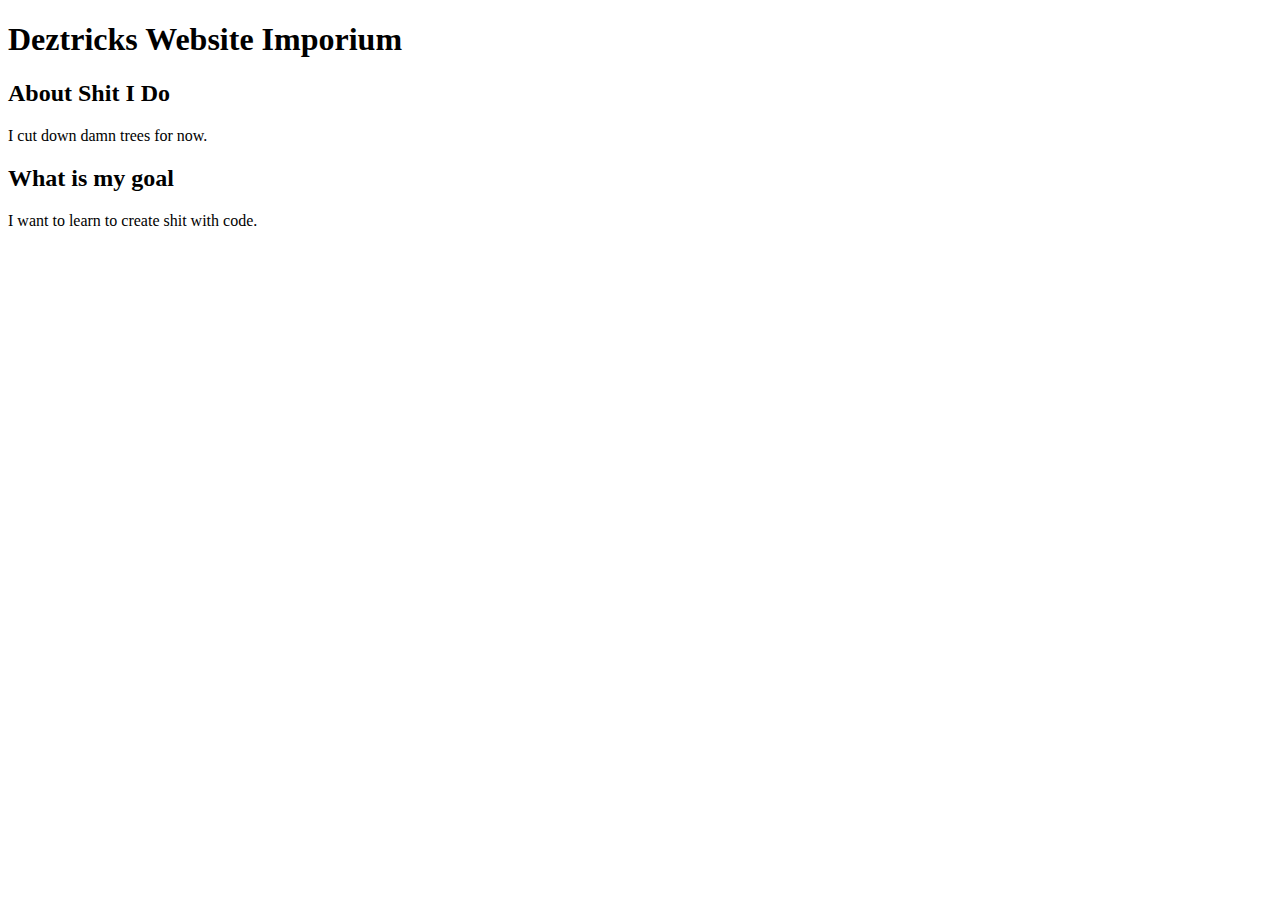
==== Index.html @ 90954fb6 "Add files via upload" ====
<!DOCTYPE html>
    <h1>
        Deztricks Website Imporium
    </h1>
    <body>
        <h2>About Shit I Do</h2>
        <p>
            I cut down damn trees for now.
        </p>
        <h2> What is my goal</h2>
        <p>
            I want to learn to create shit with code.
        </p>
    </body>
</html>
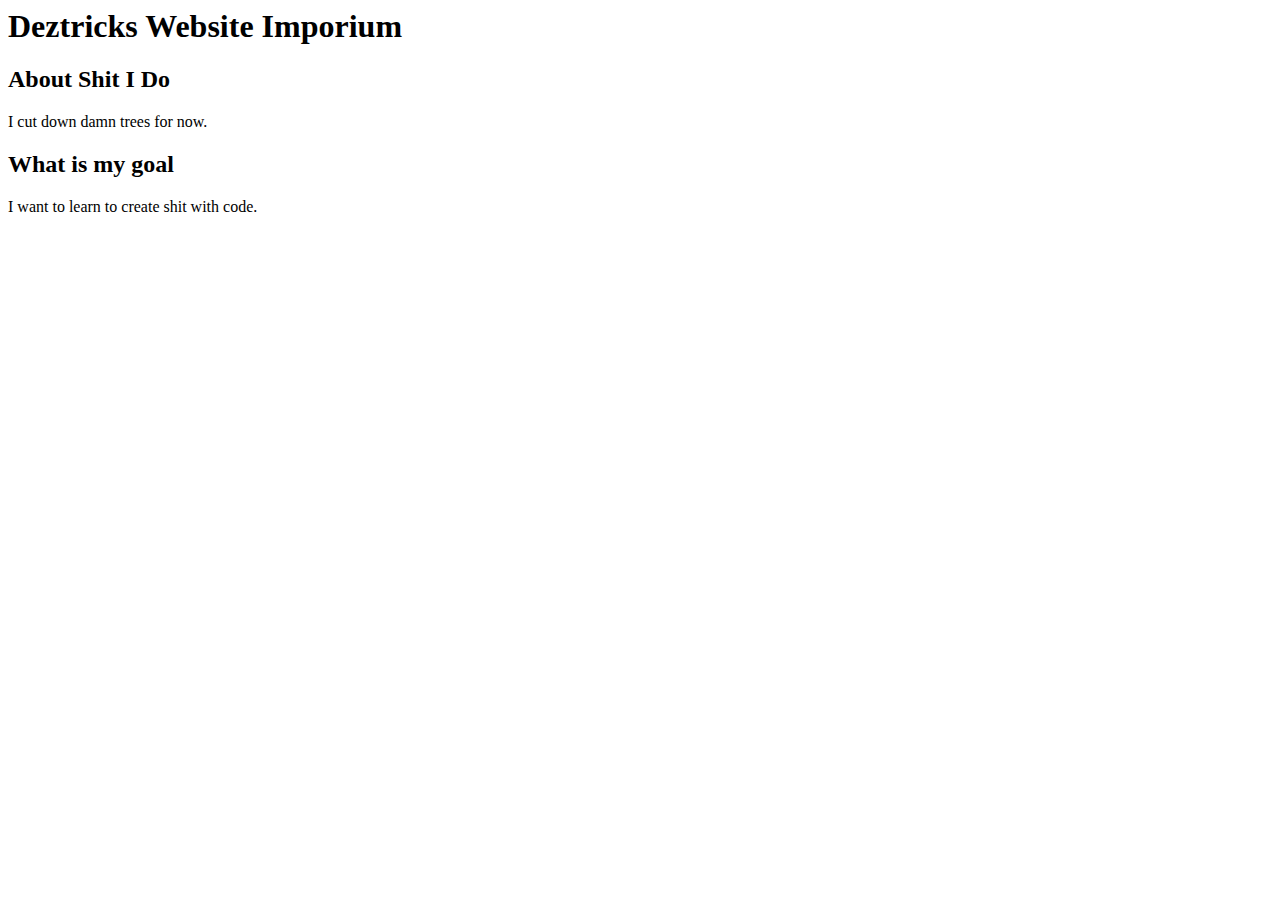
==== commit 3cc05d4f: "Update Index.html" ====
--- a/Index.html
+++ b/Index.html
@@ -1,4 +1,4 @@
-<!DOCTYPE html>
+</html>
     <h1>
         Deztricks Website Imporium
     </h1>
@@ -12,4 +12,4 @@
             I want to learn to create shit with code.
         </p>
     </body>
-</html>    +</html>    
